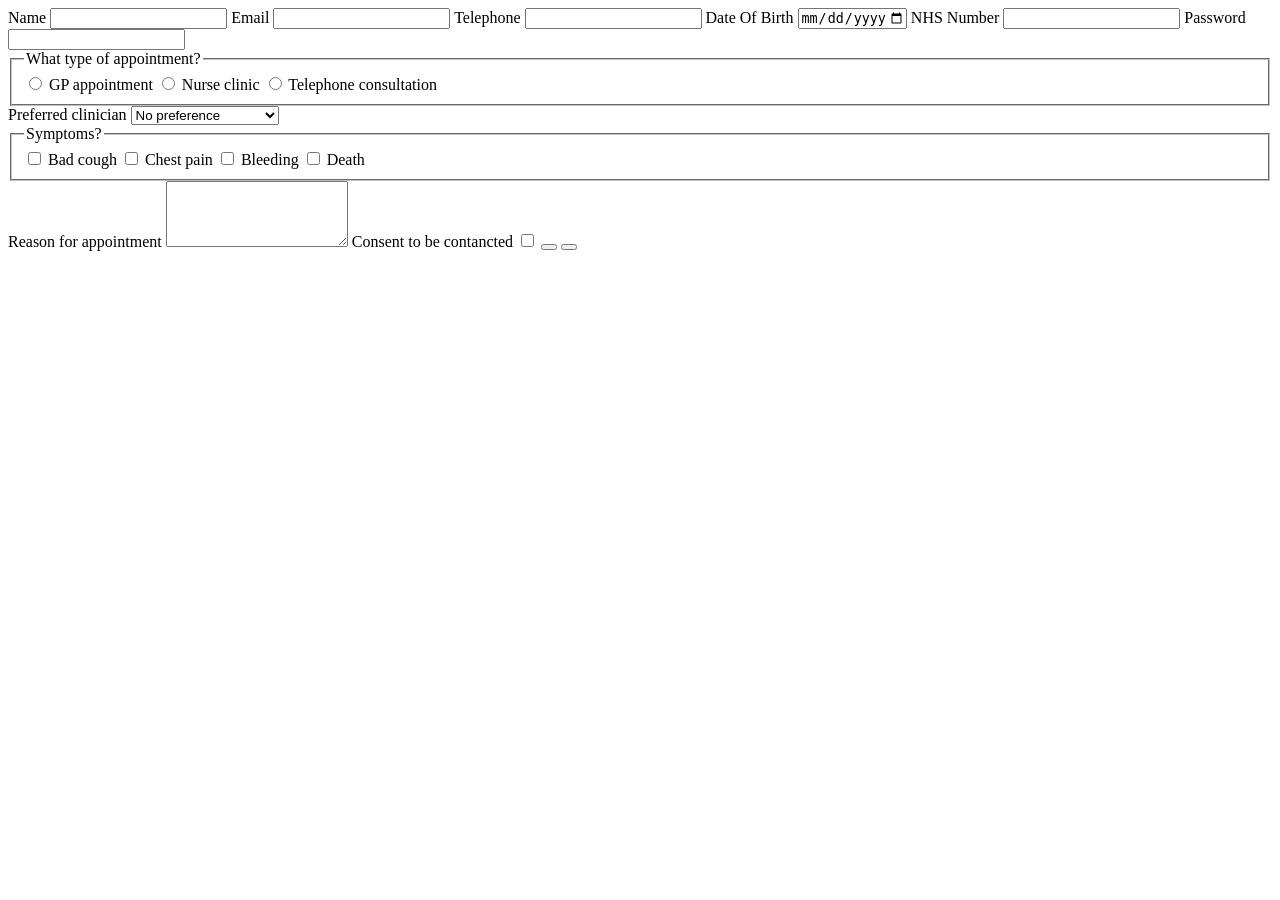
==== practice/controls.html @ dad97f07 "Week3 task1" ====
<!doctype html>
<html lang="en">
  <head>
    <meta charset="UTF-8" />
    <meta name="viewport" content="width=device-width, initial-scale=1.0" />
    <title>Controls</title>
  </head>
  <body>
    <form method="post" id="booking-form">
      <label for="name">Name</label>
      <input id="name" type="text" , required />

      <label for="email">Email</label>
      <input id="email" type="email" , required />

      <label for="tel">Telephone</label>
      <input id="tel" type="tel" pattern="[0-9]{10}" required />

      <label for="dob">Date Of Birth</label>
      <input id="dob" type="date" max="" />
      <script>
        document.getElementById("dob").setAttribute("max", new Date().toISOString().split('T')[0])
        </script>

      <label for="nhs">NHS Number</label>
      <input id="nhs" type="number" maxlength="10" />

      <label for="password">Password</label>
      <input id="password" type="password" minlength="10" />

      <fieldset>
        <legend>What type of appointment?</legend>

        <input type="radio" id="gp" name="appt_type" value="gp" />
        <label for="gp">GP appointment</label>

        <input type="radio" id="nurse" name="appt_type" value="nurse" />
        <label for="nurse">Nurse clinic</label>

        <input type="radio" id="phone" name="appt_type" value="phone" />
        <label for="phone">Telephone consultation</label>
      </fieldset>

      <label for="clinician">Preferred clinician</label>
      <select id="clinician" name="clinician"
        <optgroup label="GRRRRR">
        <option value="">No preference</option>
        </optgroup>
        <optgroup label="GPs">
          <option value="1">Dr Amara Patel</option>
          <option value="2">Dr Tom Whitfield</option>
        </optgroup>
        <optgroup label="Nurses">
          <option value="5">Sister Jane Okafor</option>
        </optgroup>
      </select>

      <fieldset class="fieldset-checkbox" >
        <legend>Symptoms?</legend>

        <input type="checkbox" id="bad-cough" name="symptoms[]" value="bad-cough" />
        <label for="bad-cough">Bad cough</label>

        <input type="checkbox" id="chest-pain" name="symptoms[]" value="chest-pain" />
        <label for="chest-pain">Chest pain</label>

        <input type="checkbox" id="bleeding" name="symptoms[]" value="bleeding" />
        <label for="bleeding">Bleeding</label>

        <input type="checkbox" id="death" name="symptoms[]" value="death" />
        <label for="death">Death</label>
      </fieldset>

      <label for="reason">Reason for appointment</label>
      <textarea id="reason" name="reason"rows="4"></textarea>

      <label for="consent">Consent to be contancted</label>
      <input type="checkbox" id="consent" value="consent" name="consent">
      
      <input type="hidden" value="web">

      <button type="submit"></button>
      <button type="reset"></button>
    </form>
  </body>
</html>
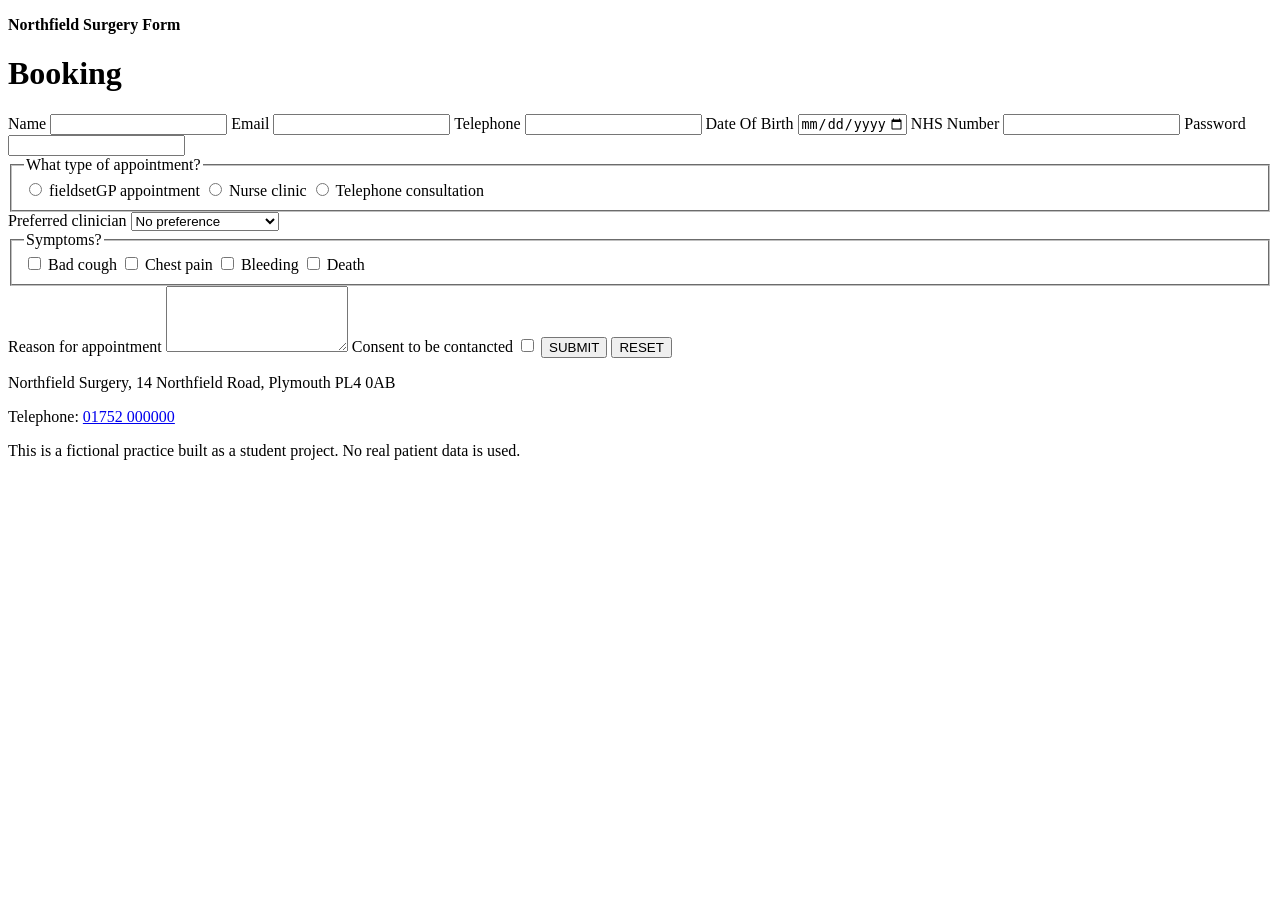
==== commit 6b3a478f: "week3 part b" ====
--- a/practice/controls.html
+++ b/practice/controls.html
@@ -6,6 +6,11 @@
     <title>Controls</title>
   </head>
   <body>
+    <header>
+      <p><strong>Northfield Surgery Form</strong></p>
+      </nav>
+    </header>
+    <h1>Booking</h1>
     <form method="post" id="booking-form">
       <label for="name">Name</label>
       <input id="name" type="text" , required />
@@ -18,9 +23,10 @@
 
       <label for="dob">Date Of Birth</label>
       <input id="dob" type="date" max="" />
+
       <script>
         document.getElementById("dob").setAttribute("max", new Date().toISOString().split('T')[0])
-        </script>
+      </script>
 
       <label for="nhs">NHS Number</label>
       <input id="nhs" type="number" maxlength="10" />
@@ -32,7 +38,7 @@
         <legend>What type of appointment?</legend>
 
         <input type="radio" id="gp" name="appt_type" value="gp" />
-        <label for="gp">GP appointment</label>
+        <label for="gp">fieldsetGP appointment</label>
 
         <input type="radio" id="nurse" name="appt_type" value="nurse" />
         <label for="nurse">Nurse clinic</label>
@@ -79,8 +85,17 @@
       
       <input type="hidden" value="web">
 
-      <button type="submit"></button>
-      <button type="reset"></button>
+      <button type="submit" >SUBMIT</button>
+      <button type="reset" >RESET</button>
     </form>
+
+    <footer>
+      <p>Northfield Surgery, 14 Northfield Road, Plymouth PL4 0AB</p>
+      <p>Telephone: <a href="tel:01752000000">01752 000000</a></p>
+      <p>
+        This is a fictional practice built as a student project. No real patient
+        data is used.
+      </p>
+    </footer>
   </body>
 </html>
